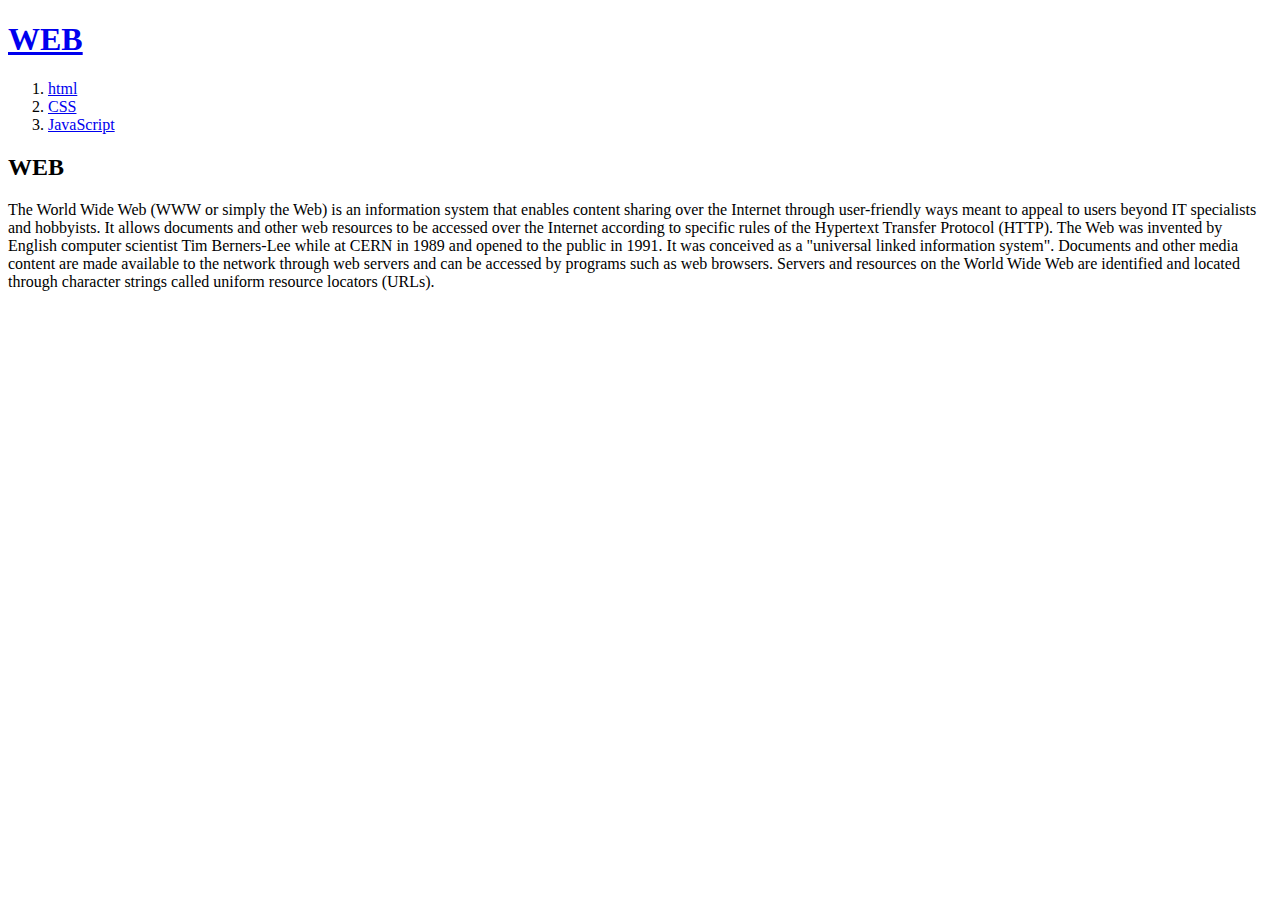
==== index.html @ 1d1e91ae "웹사이트 완성" ====
<!doctype html>
    <head>
        <title>WEB1 - Welcome</title>
        <meta charset="utf=8">
    </head>
    <body>
        <h1><a href="index.html">WEB</a></h1>
        <ol>
            <li><a href="1.html">html</a></li>
            <li><a href="2.html">CSS</a></li>
            <li><a href="3.html">JavaScript</a></li>    
        </ol>
        <h2>WEB</h2>
        <p>
            The World Wide Web (WWW or simply the Web) is an information system that enables content sharing over the Internet through user-friendly ways meant to appeal to users beyond IT specialists and hobbyists. It allows documents and other web resources to be accessed over the Internet according to specific rules of the Hypertext Transfer Protocol (HTTP). The Web was invented by English computer scientist Tim Berners-Lee while at CERN in 1989 and opened to the public in 1991. It was conceived as a "universal linked information system". Documents and other media content are made available to the network through web servers and can be accessed by programs such as web browsers. Servers and resources on the World Wide Web are identified and located through character strings called uniform resource locators (URLs).
        </p>
    </body>
</html>
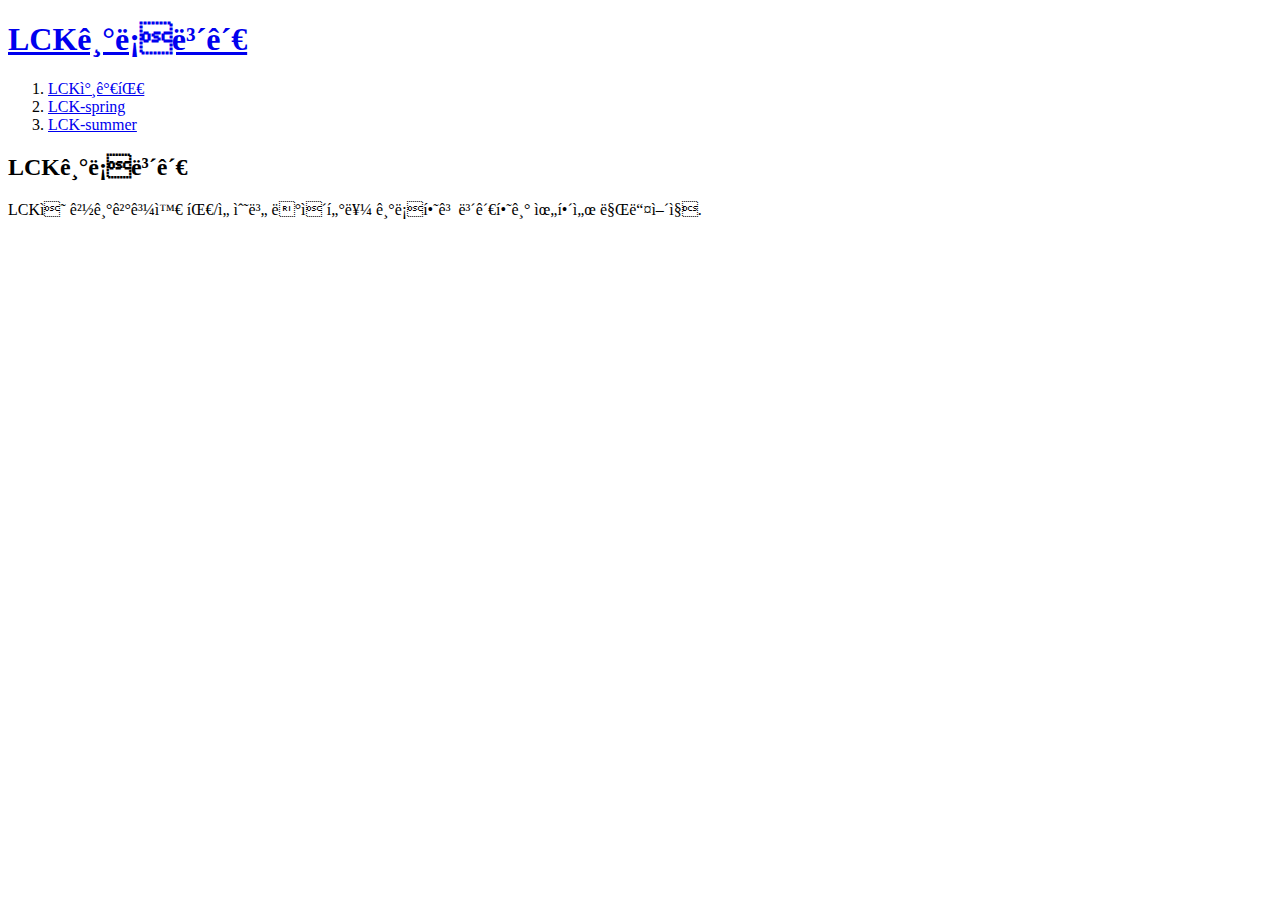
==== commit 43e713ca: "웹사이트 전격 수정" ====
--- a/index.html
+++ b/index.html
@@ -1,18 +1,16 @@
 <!doctype html>
     <head>
-        <title>WEB1 - Welcome</title>
+        <title>LCK</title>
         <meta charset="utf=8">
     </head>
     <body>
-        <h1><a href="index.html">WEB</a></h1>
+        <h1><a href="index.html">LCK기록보관</a></h1>
         <ol>
-            <li><a href="1.html">html</a></li>
-            <li><a href="2.html">CSS</a></li>
-            <li><a href="3.html">JavaScript</a></li>    
+            <li><a href="1.html">LCK참가팀</a></li>
+            <li><a href="2.html">LCK-spring</a></li>
+            <li><a href="3.html">LCK-summer</a></li>    
         </ol>
-        <h2>WEB</h2>
-        <p>
-            The World Wide Web (WWW or simply the Web) is an information system that enables content sharing over the Internet through user-friendly ways meant to appeal to users beyond IT specialists and hobbyists. It allows documents and other web resources to be accessed over the Internet according to specific rules of the Hypertext Transfer Protocol (HTTP). The Web was invented by English computer scientist Tim Berners-Lee while at CERN in 1989 and opened to the public in 1991. It was conceived as a "universal linked information system". Documents and other media content are made available to the network through web servers and can be accessed by programs such as web browsers. Servers and resources on the World Wide Web are identified and located through character strings called uniform resource locators (URLs).
-        </p>
+        <h2>LCK기록보관</h2>
+        <p>LCK의 경기결과와 팀/선수별 데이터를 기록하고 보관하기 위해서 만들어짐.</p>
     </body>
 </html>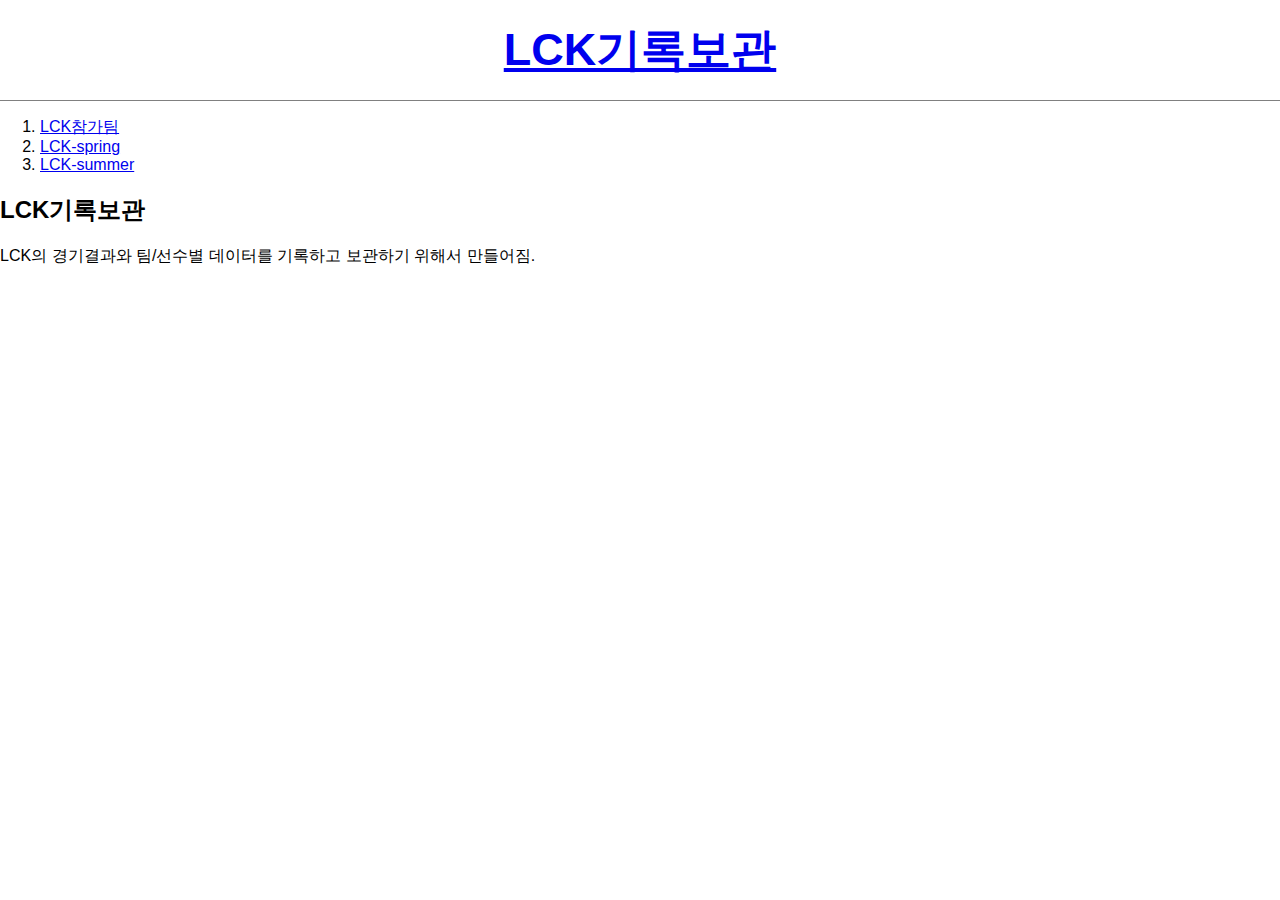
==== commit 4ed1c82d: "allhtmlincss" ====
--- a/index.html
+++ b/index.html
@@ -1,8 +1,11 @@
-<!doctype html>
-    <head>
-        <title>LCK</title>
-        <meta charset="utf=8">
-    </head>
+<!DOCTYPE html>
+<html lang="en">
+<head>
+    <meta charset="UTF-8">
+    <meta name="viewport" content="width=device-width, initial-scale=1.0">
+    <title>LCK</title>
+    <link rel="stylesheet" href="style.css">
+</head>
     <body>
         <h1><a href="index.html">LCK기록보관</a></h1>
         <ol>
--- a/style.css
+++ b/style.css
@@ -0,0 +1,120 @@
+/* styles.css */
+
+/* General styling */
+body {
+    font-family: Arial, sans-serif;
+    margin: 0;
+    padding: 0;
+    overflow: hidden; /* Prevent the entire page from scrolling */
+}
+
+/* Styling for the <h1> element */
+h1 {
+    font-size: 45px;
+    text-align: center;
+    border-bottom: 1px solid gray;
+    margin: 0;
+    padding: 20px;
+}
+
+/* Styling for the <ol> element to look like a left menu bar */
+.menu-bar {
+    border-right: 1px solid gray;
+    width: 100px;
+    margin: 0;
+    padding: 20px;
+    padding-right: 5px;
+    line-height: 70px;
+    font-size: 16px;
+    font-weight: bold;
+}
+
+.menu-bar li {
+    display: block;
+    color: #000; /* Text color */
+    padding: 10px 15px;
+    text-decoration: none;
+}
+
+.menu-bar li a {
+    text-decoration: none;
+    color: inherit;
+    display: block;
+}
+
+.menu-bar li:hover {
+    background-color: #ddd; /* Highlight on hover */
+}
+
+/* Styling for the content area */
+.content {
+    margin-left: 220px; /* Space for the fixed menu */
+    padding: 80px 20px 20px; /* Padding with space for fixed header */
+    height: calc(100vh - 80px); /* Full height minus header height */
+    overflow: auto; /* Enable scrolling for content */
+}
+
+/* Styling for the match results table */
+table {
+    width: 100%;
+    border-collapse: collapse;
+    margin-top: 20px;
+}
+
+table, th, td {
+    border: 1px solid black;
+    border-spacing: 0;
+}
+
+th, td {
+    padding: 12px 15px; /* Increased padding for better spacing */
+    text-align: center; /* Center align text */
+}
+
+th {
+    background-color: #f4f4f4;
+}
+
+/* Dividing lines and section spacing */
+tr:not(:last-child) {
+    border-bottom: 2px solid #ddd; /* Dividing line between rows */
+}
+
+/* Styling for the <h3> tag to display the date */
+.date-header {
+    text-align: right;
+    margin: 20px 0; /* Margin for spacing */
+}
+
+/* Separate each table section with margin */
+.table-section {
+    margin-bottom: 40px; /* Space between sections */
+}
+
+/* Styling for the tables to distinguish them */
+table.table1 th, table.table1 td {
+    background-color: #e3f2fd; /* Light blue background */
+}
+
+table.table2 th, table.table2 td {
+    background-color: #ffe0b2; /* Light orange background */
+}
+
+/* Responsive design for screens smaller than 500px */
+@media (max-width: 500px) {
+    .menu-bar {
+        width: 100%; /* Full width for mobile */
+        height: auto; /* Automatic height */
+        border-right: none; /* Remove the right border */
+        position: static; /* Position it normally */
+    }
+
+    .content {
+        margin-left: 0; /* Remove left margin */
+        padding: 60px 10px 10px; /* Adjust padding for mobile */
+    }
+
+    h1 {
+        font-size: 1.5em; /* Adjust font size for mobile */
+    }
+}
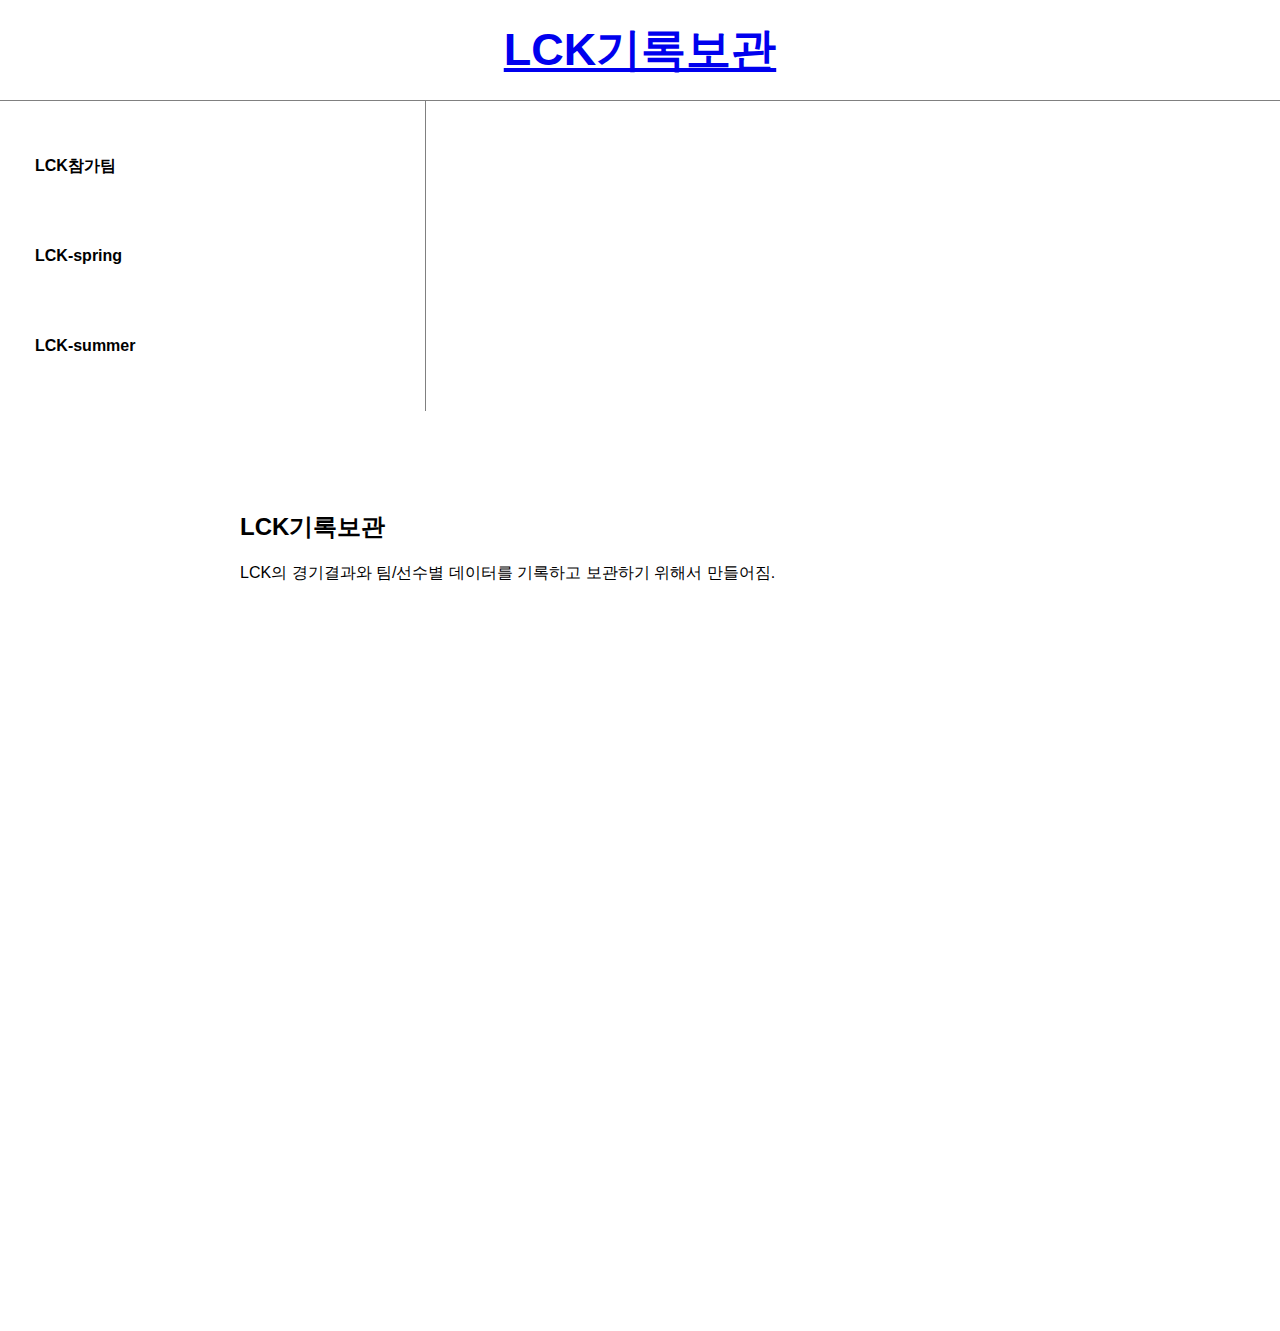
==== commit cb0eac76: "htmledit" ====
--- a/index.html
+++ b/index.html
@@ -5,14 +5,14 @@
     <meta name="viewport" content="width=device-width, initial-scale=1.0">
     <title>LCK</title>
     <link rel="stylesheet" href="style.css">
-</head>
     <body>
         <h1><a href="index.html">LCK기록보관</a></h1>
-        <ol>
+        <ol class="menu-bar">
             <li><a href="1.html">LCK참가팀</a></li>
             <li><a href="2.html">LCK-spring</a></li>
-            <li><a href="3.html">LCK-summer</a></li>    
+            <li><a href="3.html">LCK-summer</a></li>
         </ol>
+        <div class="content">
         <h2>LCK기록보관</h2>
         <p>LCK의 경기결과와 팀/선수별 데이터를 기록하고 보관하기 위해서 만들어짐.</p>
     </body>
--- a/style.css
+++ b/style.css
@@ -20,7 +20,7 @@
 /* Styling for the <ol> element to look like a left menu bar */
 .menu-bar {
     border-right: 1px solid gray;
-    width: 100px;
+    width: 400px;
     margin: 0;
     padding: 20px;
     padding-right: 5px;
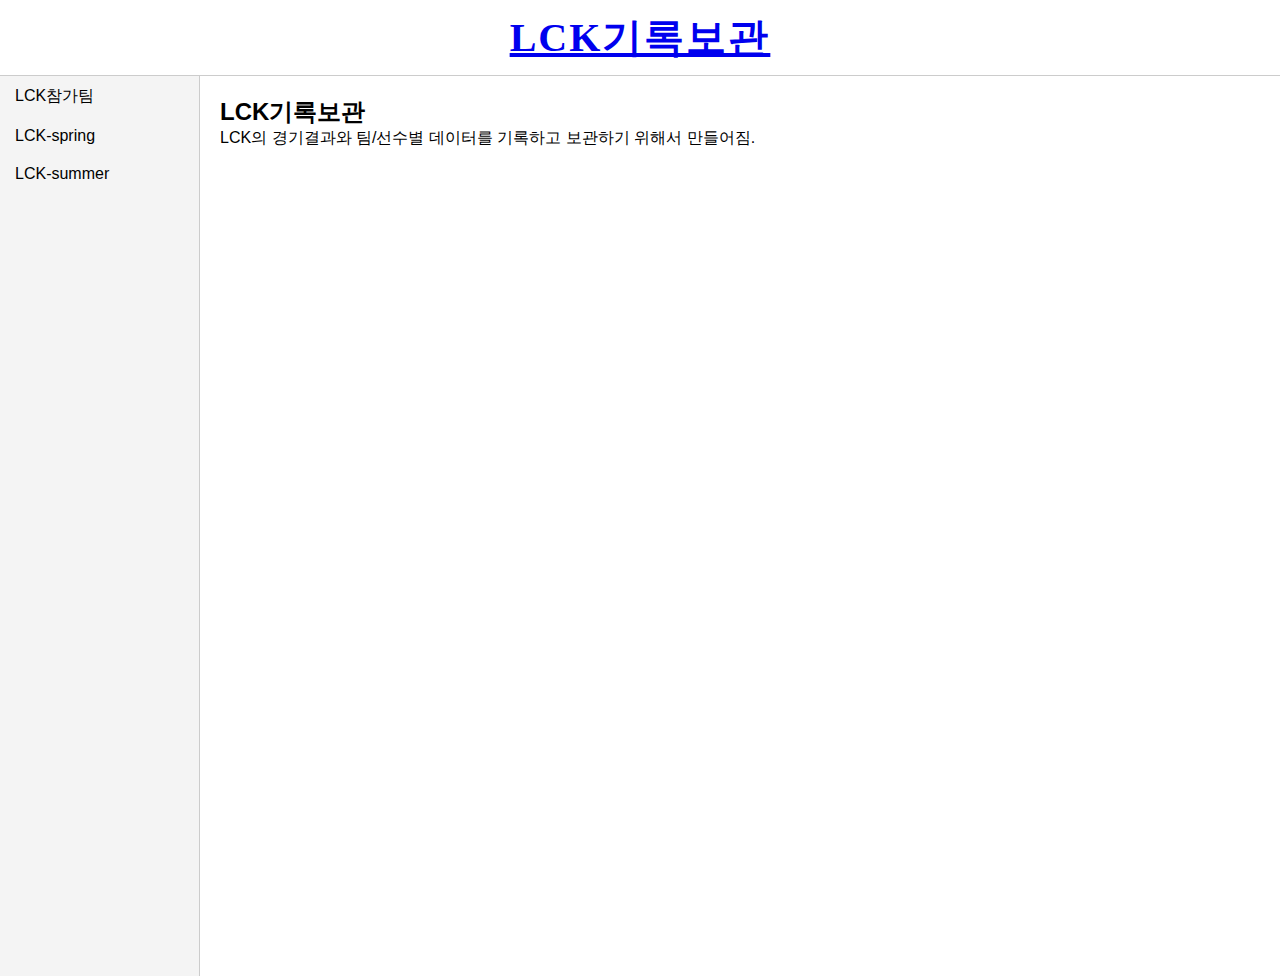
==== commit 87d4c626: "teamstat+summer_0626" ====
--- a/index.html
+++ b/index.html
@@ -5,8 +5,11 @@
     <meta name="viewport" content="width=device-width, initial-scale=1.0">
     <title>LCK</title>
     <link rel="stylesheet" href="style.css">
-    <body>
+</head>
+<body>
+    <div class="page-wrapper">
         <h1><a href="index.html">LCK기록보관</a></h1>
+    <div class="main-content">
         <ol class="menu-bar">
             <li><a href="1.html">LCK참가팀</a></li>
             <li><a href="2.html">LCK-spring</a></li>
--- a/style.css
+++ b/style.css
@@ -1,120 +1,138 @@
-/* styles.css */
+/* style.css */
 
-/* General styling */
+/* Reset default margins and paddings */
+* {
+    margin: 0;
+    padding: 0;
+    box-sizing: border-box;
+}
+
+/* Body styling */
 body {
     font-family: Arial, sans-serif;
     margin: 0;
     padding: 0;
-    overflow: hidden; /* Prevent the entire page from scrolling */
 }
 
-/* Styling for the <h1> element */
+/* h1 styling */
 h1 {
-    font-size: 45px;
+    font-size: 2.5em;
+    color: #333;
     text-align: center;
-    border-bottom: 1px solid gray;
     margin: 0;
-    padding: 20px;
+    padding: 10px 0;
+    border-bottom: 1px solid #ccc;
+    font-family: 'Georgia', serif;
+    letter-spacing: 2px;
+    text-transform: uppercase;
+    background-color: #fff;
 }
 
-/* Styling for the <ol> element to look like a left menu bar */
+/* Page wrapper */
+.page-wrapper {
+    display: grid;
+    grid-template-rows: auto 1fr; /* First row for h1, second row for menu-bar and content */
+    height: 100vh;
+}
+
+/* Main content area */
+.main-content {
+    display: grid;
+    grid-template-columns: 200px 1fr; /* Left menu-bar and main content */
+    height: 100%;
+}
+
+/* Menu-bar styling */
 .menu-bar {
-    border-right: 1px solid gray;
-    width: 400px;
+    list-style-type: none;
+    padding: 0;
     margin: 0;
-    padding: 20px;
-    padding-right: 5px;
-    line-height: 70px;
-    font-size: 16px;
-    font-weight: bold;
+    background-color: #f4f4f4;
+    border-right: 1px solid #ccc;
+    height: 100vh;
+    overflow-y: auto; /* Vertical scroll for menu-bar if needed */
 }
 
 .menu-bar li {
-    display: block;
-    color: #000; /* Text color */
     padding: 10px 15px;
-    text-decoration: none;
 }
 
 .menu-bar li a {
     text-decoration: none;
-    color: inherit;
+    color: #000;
     display: block;
 }
 
 .menu-bar li:hover {
-    background-color: #ddd; /* Highlight on hover */
+    background-color: #ddd;
 }
 
-/* Styling for the content area */
+/* Content styling */
 .content {
-    margin-left: 220px; /* Space for the fixed menu */
-    padding: 80px 20px 20px; /* Padding with space for fixed header */
-    height: calc(100vh - 80px); /* Full height minus header height */
+    padding: 20px;
     overflow: auto; /* Enable scrolling for content */
 }
 
-/* Styling for the match results table */
-table {
+/* Table styling */
+.table-section {
+    margin-top: 20px;
+}
+
+.table1,
+.table2 {
+    width: 100%;
+    border-collapse: collapse;
+}
+
+.table1 th,
+.table1 td,
+.table2 th,
+.table2 td {
+    border: 1px solid #ccc;
+    padding: 10px;
+    text-align: center;
+}
+
+/* 팀 통계 표 스타일링 */
+.team-stats {
     width: 100%;
     border-collapse: collapse;
     margin-top: 20px;
 }
 
-table, th, td {
+.team-stats th,
+.team-stats td {
     border: 1px solid black;
-    border-spacing: 0;
+    padding: 12px 15px; /* 더 넓은 패딩으로 간격 확보 */
+    text-align: center; /* 텍스트 가운데 정렬 */
 }
 
-th, td {
-    padding: 12px 15px; /* Increased padding for better spacing */
-    text-align: center; /* Center align text */
-}
-
-th {
+.team-stats th {
     background-color: #f4f4f4;
 }
 
-/* Dividing lines and section spacing */
-tr:not(:last-child) {
-    border-bottom: 2px solid #ddd; /* Dividing line between rows */
-}
+/* Responsive adjustments */
+@media (max-width: 500px) {
+    body {
+        flex-direction: column;
+    }
 
-/* Styling for the <h3> tag to display the date */
-.date-header {
-    text-align: right;
-    margin: 20px 0; /* Margin for spacing */
-}
-
-/* Separate each table section with margin */
-.table-section {
-    margin-bottom: 40px; /* Space between sections */
-}
-
-/* Styling for the tables to distinguish them */
-table.table1 th, table.table1 td {
-    background-color: #e3f2fd; /* Light blue background */
-}
-
-table.table2 th, table.table2 td {
-    background-color: #ffe0b2; /* Light orange background */
-}
-
-/* Responsive design for screens smaller than 500px */
-@media (max-width: 500px) {
     .menu-bar {
-        width: 100%; /* Full width for mobile */
-        height: auto; /* Automatic height */
-        border-right: none; /* Remove the right border */
-        position: static; /* Position it normally */
+        width: 100%; /* 모바일에서는 전체 너비 */
+        height: auto; /* 자동 높이 */
+        border-right: none; /* 오른쪽 테두리 제거 */
+        border-bottom: 1px solid #ccc; /* 아래 테두리 추가 */
+        position: static; /* 정상 위치 설정 */
+        top: auto;
     }
 
     .content {
-        margin-left: 0; /* Remove left margin */
-        padding: 60px 10px 10px; /* Adjust padding for mobile */
+        margin-left: 0; /* 왼쪽 여백 제거 */
+        padding: 10px; /* 모바일을 위한 패딩 조정 */
     }
 
     h1 {
-        font-size: 1.5em; /* Adjust font size for mobile */
+        font-size: 1.5em; /* 모바일을 위한 폰트 크기 조정 */
+        position: static; /* 정상 위치 설정 */
     }
-}
+}